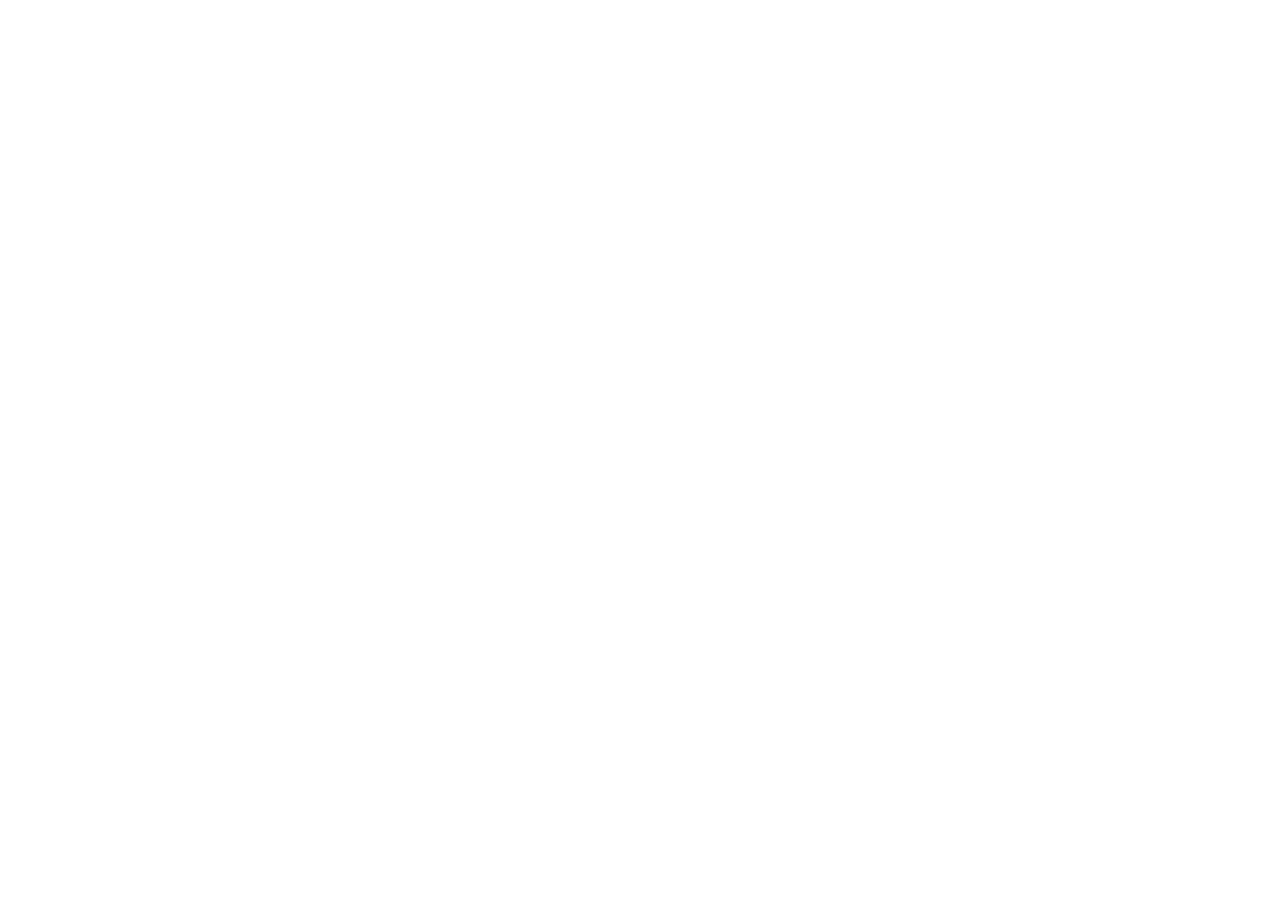
==== index.html @ 2c42197b "initial file structure, html and css setup" ====
<!DOCTYPE html>
<html lang="en">
<head>
    <meta charset="UTF-8">
    <meta http-equiv="X-UA-Compatible" content="IE=edge">
    <meta name="viewport" content="width=device-width, initial-scale=1.0">
    <title>Code Quiz</title>
</head>
<body>
    
</body>
</html>
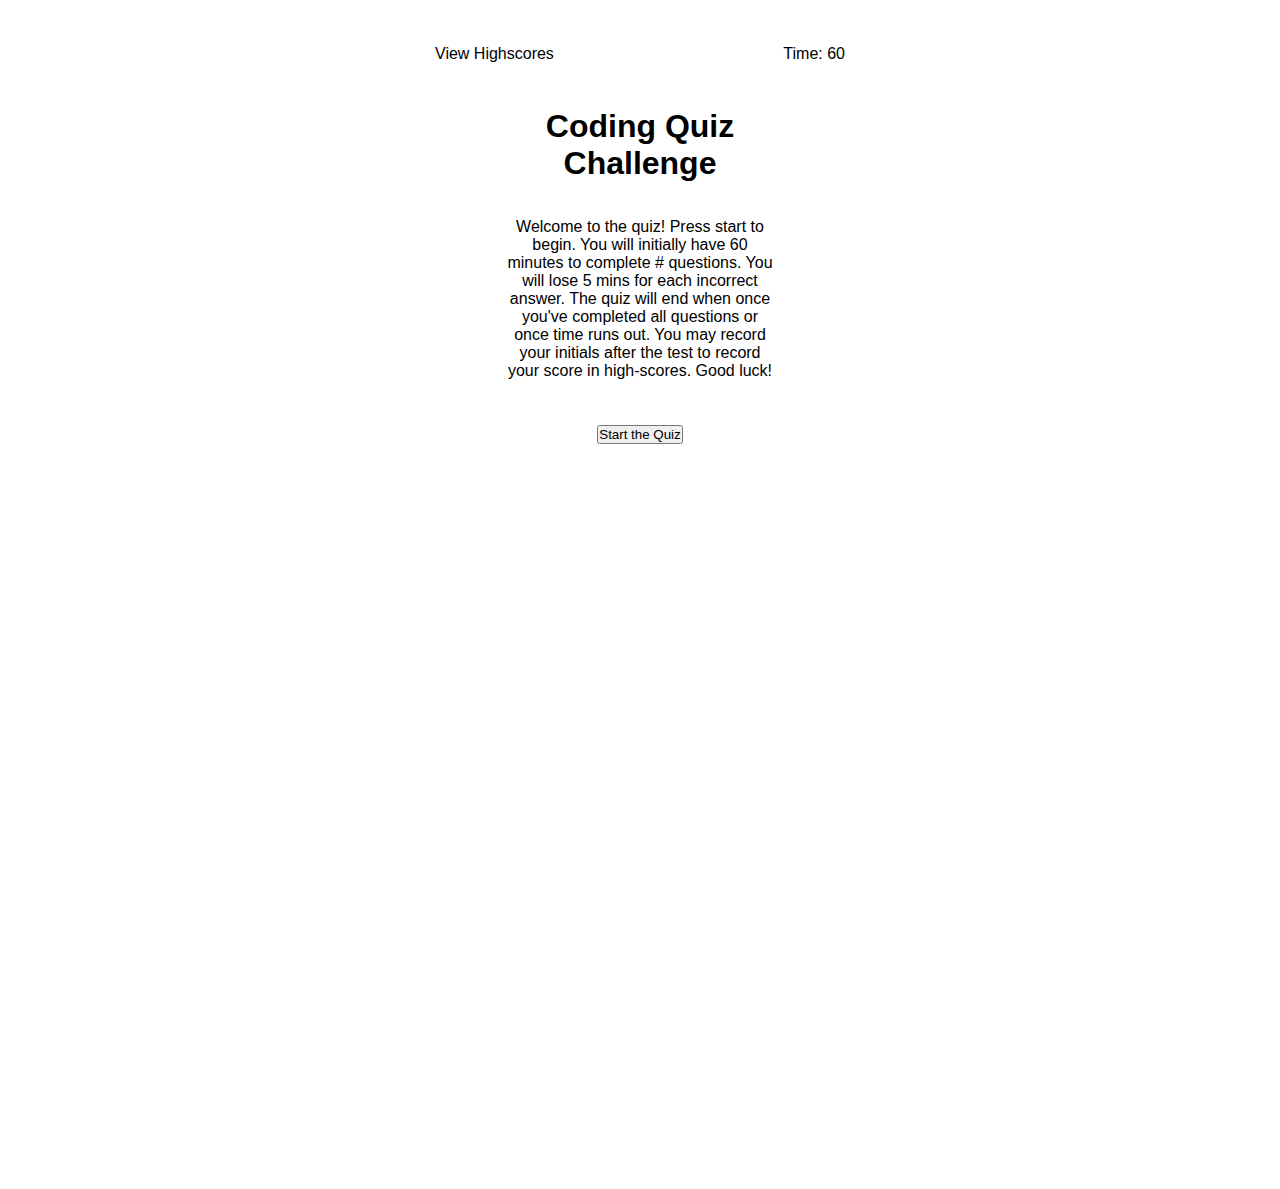
==== commit f879d99e: "created js for acknowledgement section, calcluated and stored scores" ====
--- a/index.html
+++ b/index.html
@@ -4,9 +4,60 @@
     <meta charset="UTF-8">
     <meta http-equiv="X-UA-Compatible" content="IE=edge">
     <meta name="viewport" content="width=device-width, initial-scale=1.0">
+    <link rel="stylesheet" href="./assets/css/styles.css" />
     <title>Code Quiz</title>
 </head>
 <body>
-    
+    <header>
+        <div class="header-div" id="high-score-div">
+            <p id="high-score-p">View Highscores</p>
+        </div>
+        <div class="header-div" id="timer-div">
+            <p id="timer-p">Time: <span id="timer">60</span></p>
+        </div>
+    </header>
+    <main id="main">
+    <section  class="section" id="welcome">
+            <h1 class="primary-h1">Coding Quiz Challenge</h1>
+            <p class="instructions">Welcome to the quiz! Press start to begin. You will initially have 60 minutes to complete # questions. You will lose 5 mins for each incorrect answer. The quiz will end when once you've completed all questions or once time runs out. You may record your initials after the test to record your score in high-scores. Good luck!</p>
+            <button id="start-btn" type="button" name="start">Start the Quiz</button>
+    </section>
+    <section class="section" id="questions">
+        <h1 id="question-h1">Question 1</h1>
+        <div id="response-div">
+            <hr />
+            <!-- <button onclick="getResponse(1);" class="response-btn" id="resp1-btn" type="button" name="resp1"></button> -->
+            <button class="response-btn" id="resp1-btn" type="button" name="resp1"></button>
+            <button class="response-btn" id="resp2-btn" type="button" name="resp2"></button>
+            <button class="response-btn" id="resp3-btn" type="button" name="resp3"></button>
+            <button class="response-btn" id="resp4-btn" type="button" name="resp4"></button>
+            <input type="text" id="question-feedback" name="qFeedback">
+        </div>
+    </section>
+    <section  class="section" id="feedback"> 
+        <div id="results-div">
+            <h1 id="results-h1">Your Results</h1>
+            <hr />
+            <!-- <div id="row-wrapper">
+                    <h3>??</h3>
+                    <input type="text" name="question" value="Question">
+                    <input type="text" name="response" value="Your Response">
+                    <input type="text" name="correct" value="Correct Response">
+                </div>               
+            </div> -->
+        </div>
+        <div id="acknowledge-div">
+            <form>
+                <label id="score-label" for="score">Score:</label>
+                <input type="text" id="score" name="score"><br />
+                <label id="init-label" for="init">Enter your initials:</label>
+                <input type="text" id="init" name="init"><br />
+                <button id="high-score-button" type="button" name="high-score-button">See High Scores</button>
+                <button id="startover-button" type="button" name="startover-button">Back to Start</button>
+            </form>
+        </div>
+    </section>
+    </main>
+    <script src="./assets/js/script.js"></script>
 </body>
 </html>--- a/assets/css/styles.css
+++ b/assets/css/styles.css
@@ -0,0 +1,133 @@
+* { 
+    margin: 0;
+    padding: 0;
+    box-sizing: border-box;
+}
+
+/* :root {
+    --primary-color: hsla(11, 70%, 38%, 1);
+    --secondary-color: hsla(7, 97%, 86%, 1);
+    --tertiary-color: #39a6b2;
+    --filler-color:hsla(60, 60%, 99%, 1);
+    --olive: hsla(62, 59%, 30%, 1);
+} */
+
+html {
+    height: 100%;
+}
+
+body {
+    height: 100%;   
+    margin: auto; 
+    font-family: Helvetica, Arial, sans-serif;
+    max-width: 500px;
+}
+
+header {
+    display: flex;
+    justify-content: space-between;
+    padding: 5vh 5vh 0 5vh;
+}
+
+h1 {
+    margin-bottom: 4vh;
+}
+
+#response-div hr {
+    top: 40%
+}
+
+hr {
+    position: static;
+    width: 100%;
+    max-width: 300px;
+    margin-bottom: 15px;
+}
+
+p {
+    padding-bottom: 5vh;
+}
+
+#main {
+    margin: auto;
+    width: 55%;
+    padding: 0 0 15vh 0;
+    text-align: center;
+    display: flex;
+    flex-direction: column;
+    max-width: 300px;
+}
+
+.section {
+    padding-bottom: 25px;
+    max-width: 300px;
+}
+
+#questions, #feedback {
+    visibility: hidden;
+}
+
+#response-div {
+    display: flex;
+    flex-direction: column;
+    margin: auto;
+    max-width: 300px;
+}
+
+.response-btn {
+    position: relative;
+    width: 200px;
+    height: 50px;
+    border-radius: 8px;
+    left: 12%
+}
+
+#question-feedback {
+    float: left;
+    margin-top: 3vh;
+    width: 200px;
+    height: 35px;
+}
+
+#feedback {
+    display: flex;
+    flex-direction: column;
+    width: 320px;
+    max-width: none;;
+}
+
+#results-h1 {
+    margin-bottom: 2vh;
+}
+
+.row-wrapper {
+    display: flex;
+    flex-direction: row;
+    justify-content: center;
+    flex-wrap: nowrap;
+    border-style: solid;
+    max-width: none;
+}
+
+form {
+    margin: 2vh 0 0 0;
+    text-align: left;
+}
+
+label {
+    display: inline;
+    padding-right: 5px;
+}
+
+#score-label {
+    padding-left: 80px;
+
+}
+
+#score {
+    margin-bottom: 2vh;
+}
+
+#high-score-button {
+    margin-top: 2vh;
+}
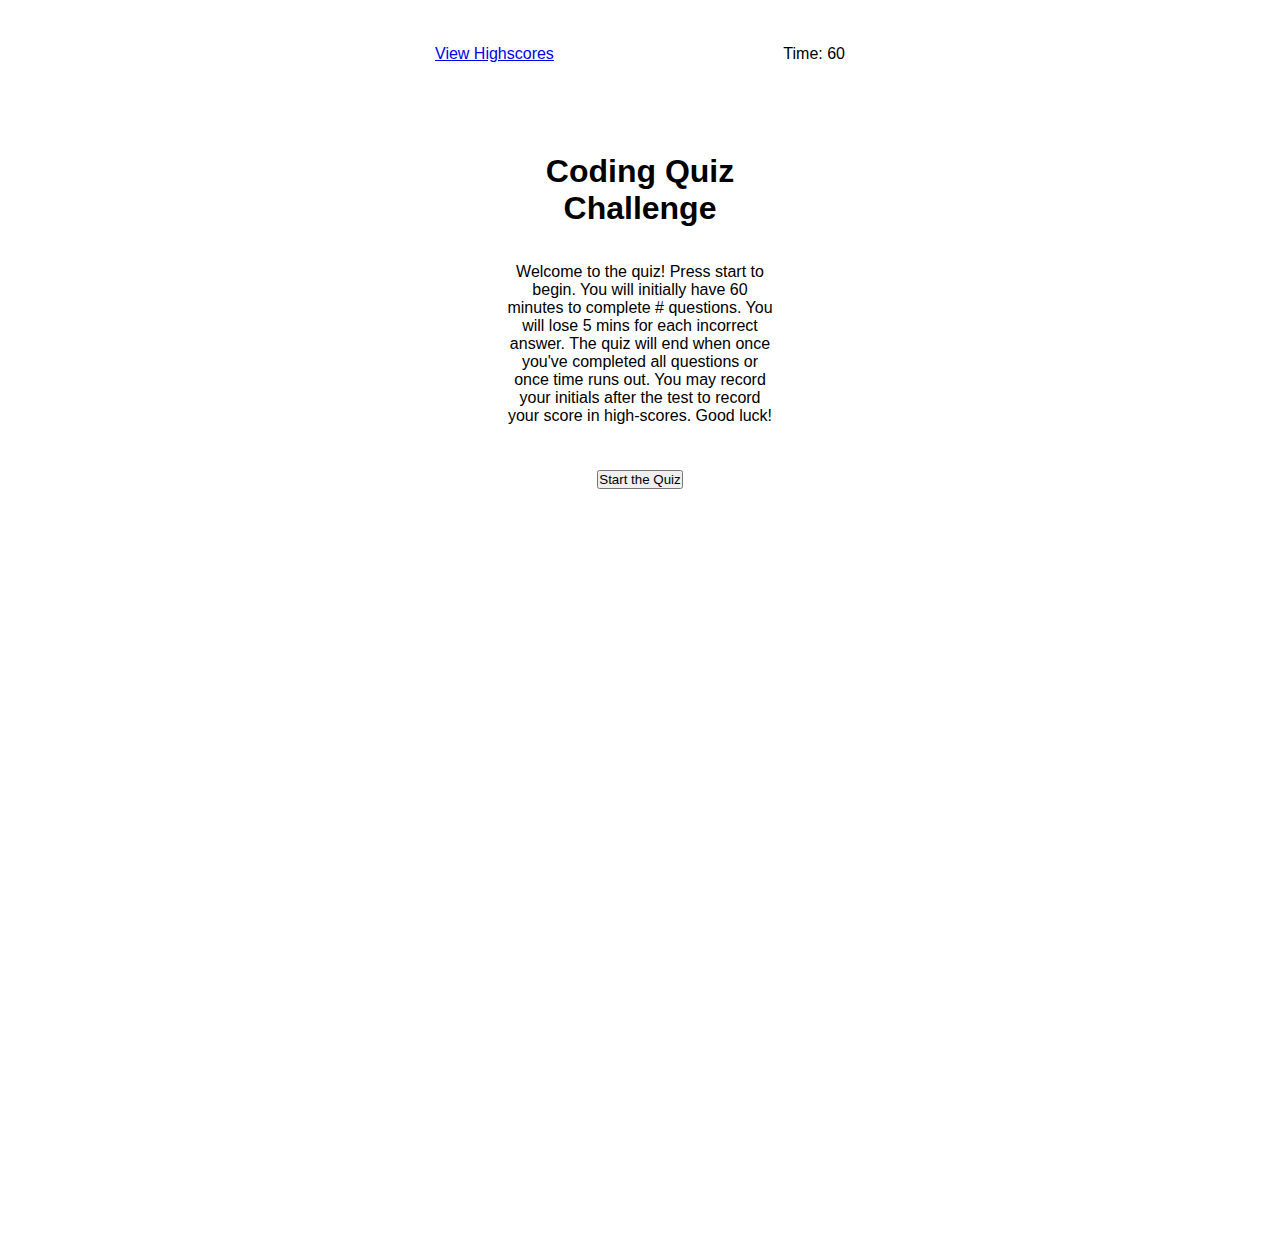
==== commit fef090a7: "cleaning up javascript" ====
--- a/index.html
+++ b/index.html
@@ -10,7 +10,7 @@
 <body>
     <header>
         <div class="header-div" id="high-score-div">
-            <p id="high-score-p">View Highscores</p>
+            <a id="high-score-a" href="./high-scores.html">View Highscores</a>
         </div>
         <div class="header-div" id="timer-div">
             <p id="timer-p">Time: <span id="timer">60</span></p>
@@ -26,7 +26,6 @@
         <h1 id="question-h1">Question 1</h1>
         <div id="response-div">
             <hr />
-            <!-- <button onclick="getResponse(1);" class="response-btn" id="resp1-btn" type="button" name="resp1"></button> -->
             <button class="response-btn" id="resp1-btn" type="button" name="resp1"></button>
             <button class="response-btn" id="resp2-btn" type="button" name="resp2"></button>
             <button class="response-btn" id="resp3-btn" type="button" name="resp3"></button>
@@ -38,13 +37,6 @@
         <div id="results-div">
             <h1 id="results-h1">Your Results</h1>
             <hr />
-            <!-- <div id="row-wrapper">
-                    <h3>??</h3>
-                    <input type="text" name="question" value="Question">
-                    <input type="text" name="response" value="Your Response">
-                    <input type="text" name="correct" value="Correct Response">
-                </div>               
-            </div> -->
         </div>
         <div id="acknowledge-div">
             <form>
--- a/assets/css/styles.css
+++ b/assets/css/styles.css
@@ -29,6 +29,10 @@
     padding: 5vh 5vh 0 5vh;
 }
 
+.header-div, p {
+    margin-bottom: 5vh;
+}
+
 h1 {
     margin-bottom: 4vh;
 }
@@ -42,10 +46,6 @@
     width: 100%;
     max-width: 300px;
     margin-bottom: 15px;
-}
-
-p {
-    padding-bottom: 5vh;
 }
 
 #main {
